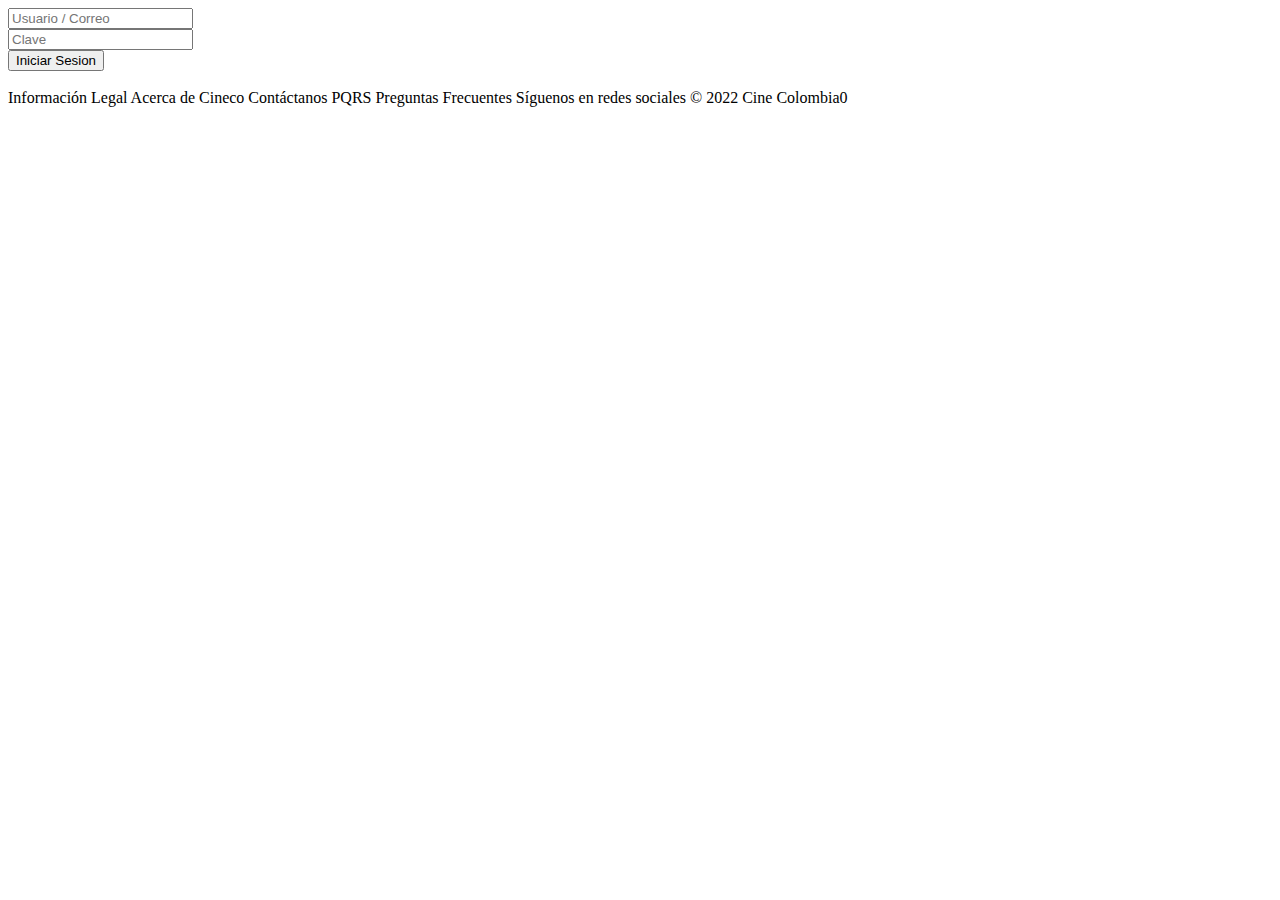
==== index.html @ 1846dd02 "Se Agrega Proyecto" ====
<!DOCTYPE html>
<html lang="es">

<head>
    <meta charset="UTF-8">
    <meta http-equiv="X-UA-Compatible" content="IE=edge">
    <meta name="viewport" content="width=device-width, initial-scale=1.0">

    <link href="https://cdn.jsdelivr.net/npm/bootstrap@5.1.3/dist/css/bootstrap.min.css" rel="stylesheet"
        integrity="sha384-1BmE4kWBq78iYhFldvKuhfTAU6auU8tT94WrHftjDbrCEXSU1oBoqyl2QvZ6jIW3" crossorigin="anonymous">
    <link rel="stylesheet" href="../GAREP/css/css3.css">
    
    <script language="JavaScript" type="text/javascript" src="../GAREP/js/login.js"></script>
    <script src="https://cdn.jsdelivr.net/npm/bootstrap@5.1.3/dist/js/bootstrap.bundle.min.js"
        integrity="sha384-ka7Sk0Gln4gmtz2MlQnikT1wXgYsOg+OMhuP+IlRH9sENBO0LRn5q+8nbTov4+1p"
        crossorigin="anonymous"></script>
    <title>DAREP-TECHNOLOGY</title>
</head>

<body>

    <header class=".container-fluid w-75 mx-auto text-center pt-5 ">

    </header>
    <main>
        <div class="container">
            <div class="screen">
                
                <div class="screen__content">
                    <form action="principal.html" class="login" >
                        <div class="login__field">
                            <i class="login__icon fas fa-user"></i>
                            <input type="text" id="usuariol" class="login__input" placeholder="Usuario / Correo" required tabindex="1" >
                        </div>
                        <div class="login__field">
                            <i class="login__icon fas fa-lock"></i>
                            <input type="password" class="login__input" placeholder="Clave" id="pss" required tabindex="2">
                        </div>
                        <button class="button login__submit" type="button">
                            
                            <span class="button__text" onclick="valor();" role="button" tabindex="3">Iniciar Sesion</span>
                            <i class="button__icon fas fa-chevron-right"></i>
                        </button>				
                    </form>
                    <div class="social-login">
                        <img src="../GAREP/imagenes/operkom.png" alt="">
                    </div>
                </div>
                <div class="screen__background">

                    <span class="screen__background__shape screen__background__shape4"></span>
                    <span class="screen__background__shape screen__background__shape3"></span>		
                    <span class="screen__background__shape screen__background__shape2"></span>
                    <span class="screen__background__shape screen__background__shape1"></span>
                </div>		
            </div>
        </div>
    </main>

    <footer class="container-fluid">

        Información Legal
        Acerca de Cineco
        Contáctanos PQRS
        Preguntas Frecuentes
    
    Síguenos en redes sociales
    
    © 2022 Cine Colombia0

    </footer>

</body>


</html>
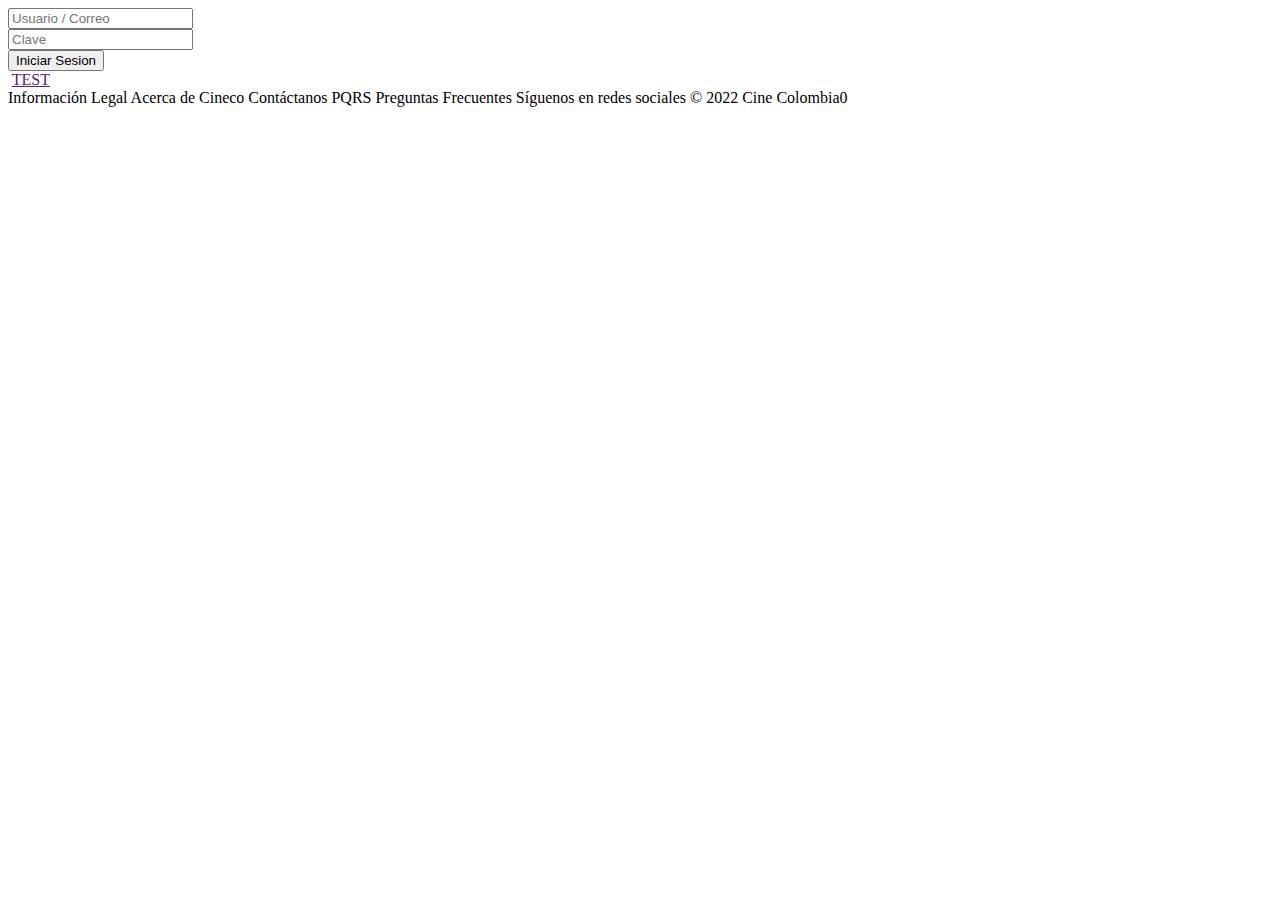
==== commit d3d28ea7: "Se carga info" ====
--- a/index.html
+++ b/index.html
@@ -44,6 +44,7 @@
                     </form>
                     <div class="social-login">
                         <img src="../GAREP/imagenes/operkom.png" alt="">
+                        <a href="">TEST</a>
                     </div>
                 </div>
                 <div class="screen__background">
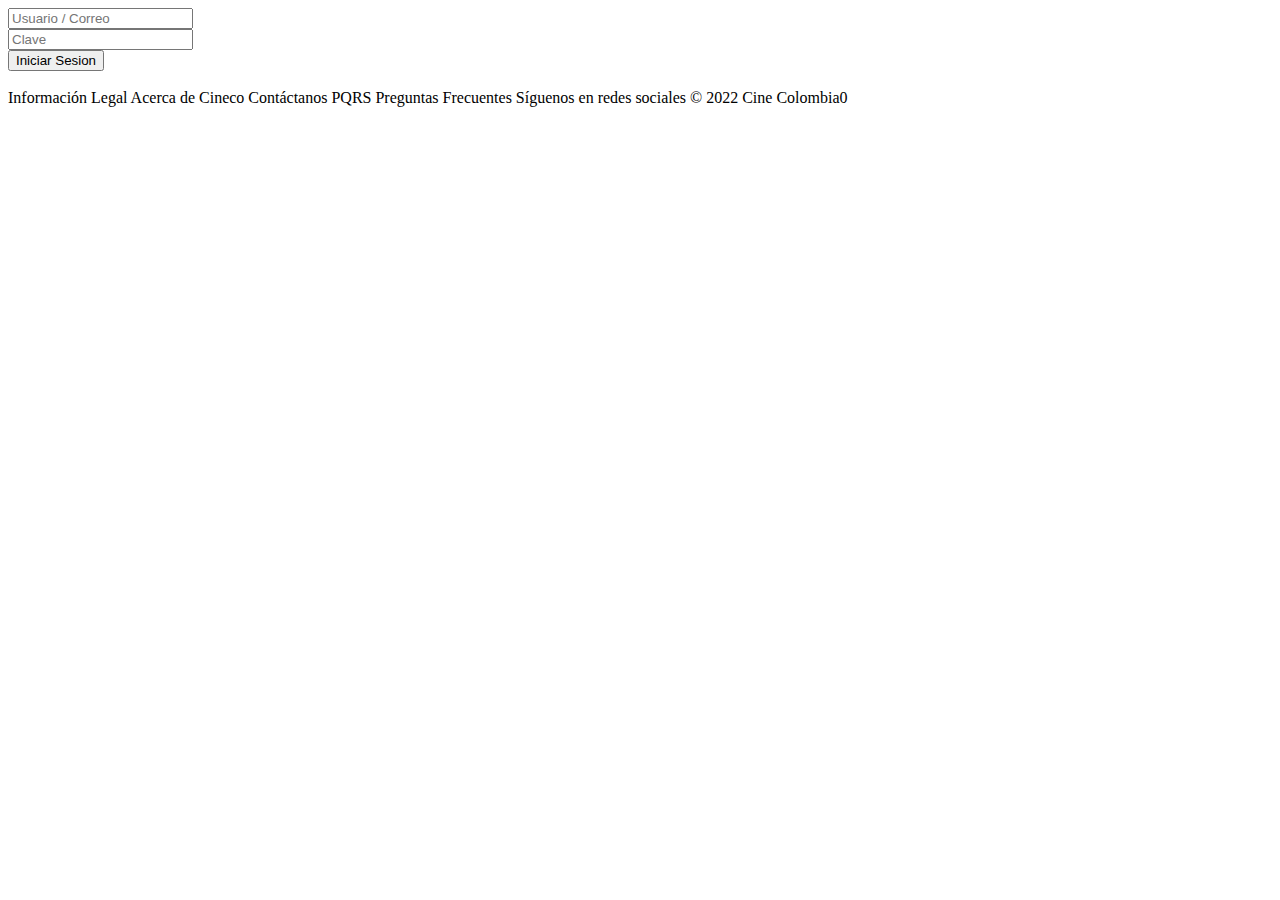
==== commit 2c145613: "se quita mensaje" ====
--- a/index.html
+++ b/index.html
@@ -44,8 +44,7 @@
                     </form>
                     <div class="social-login">
                         <img src="../GAREP/imagenes/operkom.png" alt="">
-                        <a href="">TEST</a>
-                    </div>
+                                            </div>
                 </div>
                 <div class="screen__background">
 
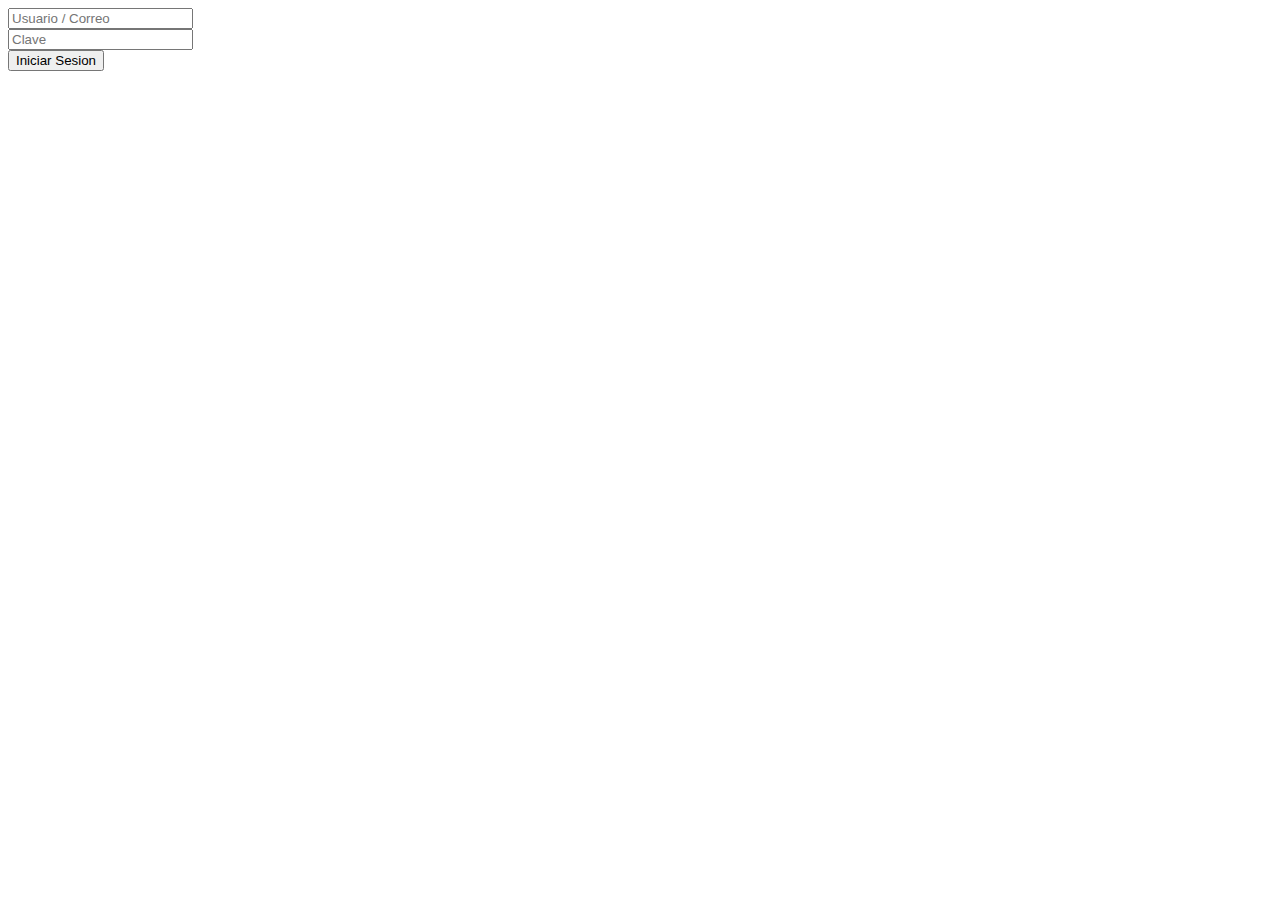
==== commit a33728b4: "Nueva interfaz" ====
--- a/index.html
+++ b/index.html
@@ -59,15 +59,6 @@
 
     <footer class="container-fluid">
 
-        Información Legal
-        Acerca de Cineco
-        Contáctanos PQRS
-        Preguntas Frecuentes
-    
-    Síguenos en redes sociales
-    
-    © 2022 Cine Colombia0
-
     </footer>
 
 </body>
